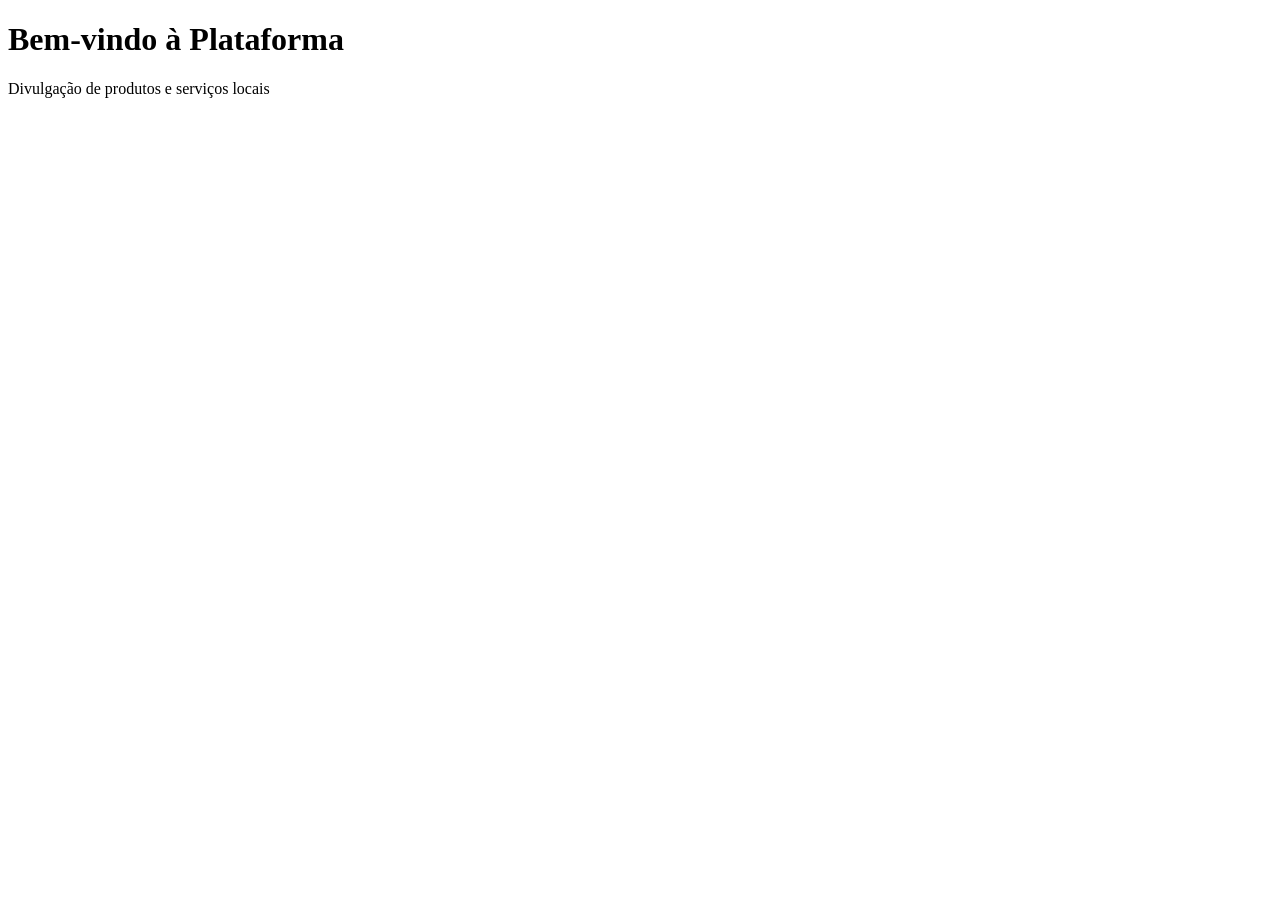
==== index.html @ a833afc3 "index.html" ====
<!DOCTYPE html>
<html>
<head>
    <title>Plataforma de Pequenos Negócios</title>
</head>
<body>
    <h1>Bem-vindo à Plataforma</h1>
    <p>Divulgação de produtos e serviços locais</p>
</body>
</html>
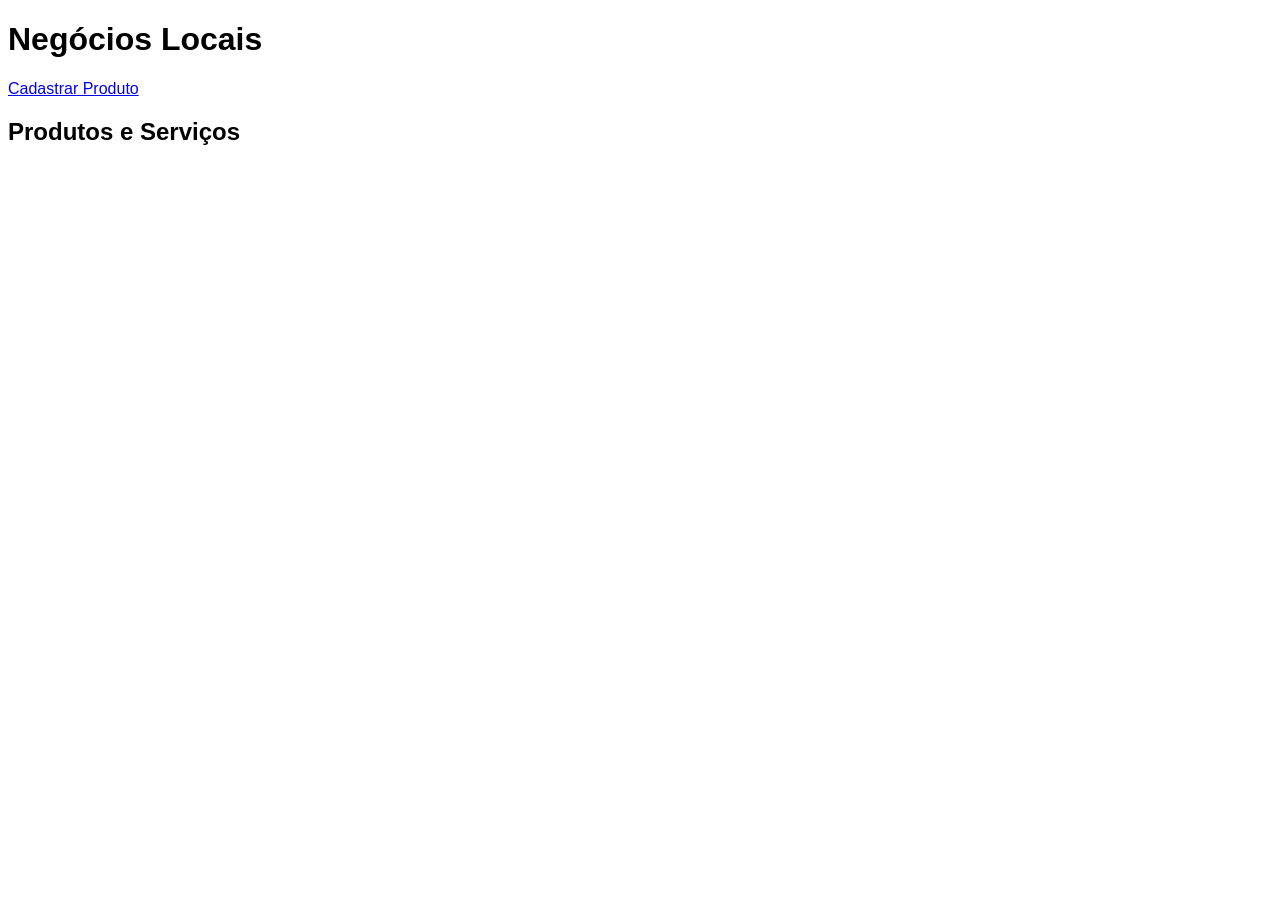
==== commit ebf87eeb: "index.html" ====
--- a/index.html
+++ b/index.html
@@ -1,10 +1,23 @@
 <!DOCTYPE html>
-<html>
+<html lang="pt-br">
 <head>
-    <title>Plataforma de Pequenos Negócios</title>
+    <meta charset="UTF-8">
+    <title>Plataforma de Negócios Locais</title>
+    <link rel="stylesheet" href="css/style.css">
 </head>
+
 <body>
-    <h1>Bem-vindo à Plataforma</h1>
-    <p>Divulgação de produtos e serviços locais</p>
+
+    <header>
+        <h1>Negócios Locais</h1>
+        <a href="pages/cadastro.html">Cadastrar Produto</a>
+    </header>
+
+    <main>
+        <h2>Produtos e Serviços</h2>
+        <div id="lista-produtos"></div>
+    </main>
+
+    <script src="js/script.js"></script>
 </body>
 </html>
--- a/css/style.css
+++ b/css/style.css
@@ -0,0 +1,3 @@
+body {
+    font-family: Arial;
+}
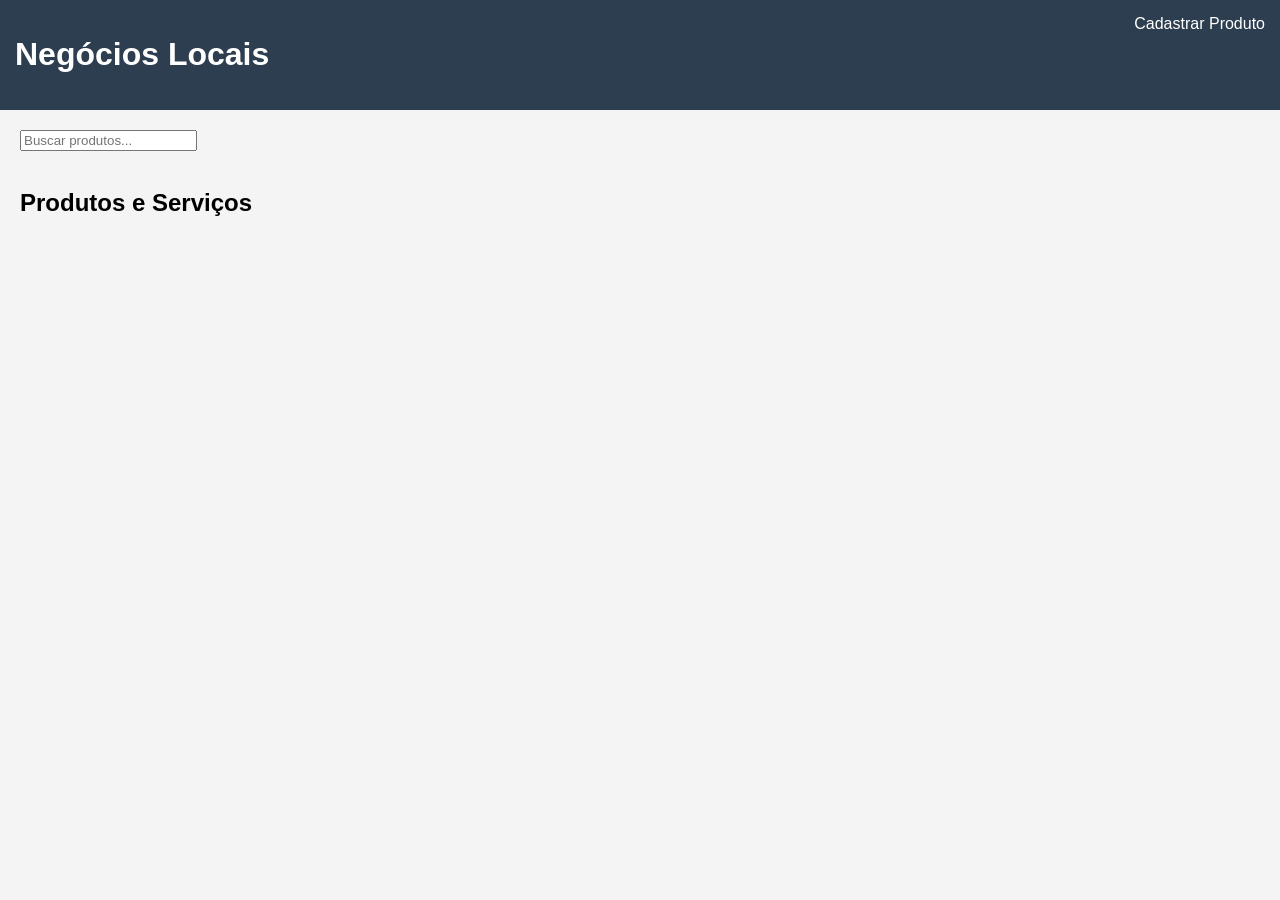
==== commit eb1ad8c6: "index.html" ====
--- a/index.html
+++ b/index.html
@@ -14,6 +14,8 @@
     </header>
 
     <main>
+        <input type="text" id="busca" placeholder="Buscar produtos..." onkeyup="filtrarProdutos()">
+<br><br>
         <h2>Produtos e Serviços</h2>
         <div id="lista-produtos"></div>
     </main>
--- a/css/style.css
+++ b/css/style.css
@@ -1,3 +1,29 @@
 body {
-    font-family: Arial;
+    font-family: Arial, sans-serif;
+    margin: 0;
+    background-color: #f4f4f4;
 }
+
+header {
+    background-color: #2c3e50;
+    color: white;
+    padding: 15px;
+    display: flex;
+    justify-content: space-between;
+}
+
+a {
+    color: white;
+    text-decoration: none;
+}
+
+main {
+    padding: 20px;
+}
+
+.card {
+    background: white;
+    padding: 15px;
+    margin-bottom: 10px;
+    border-radius: 5px;
+}
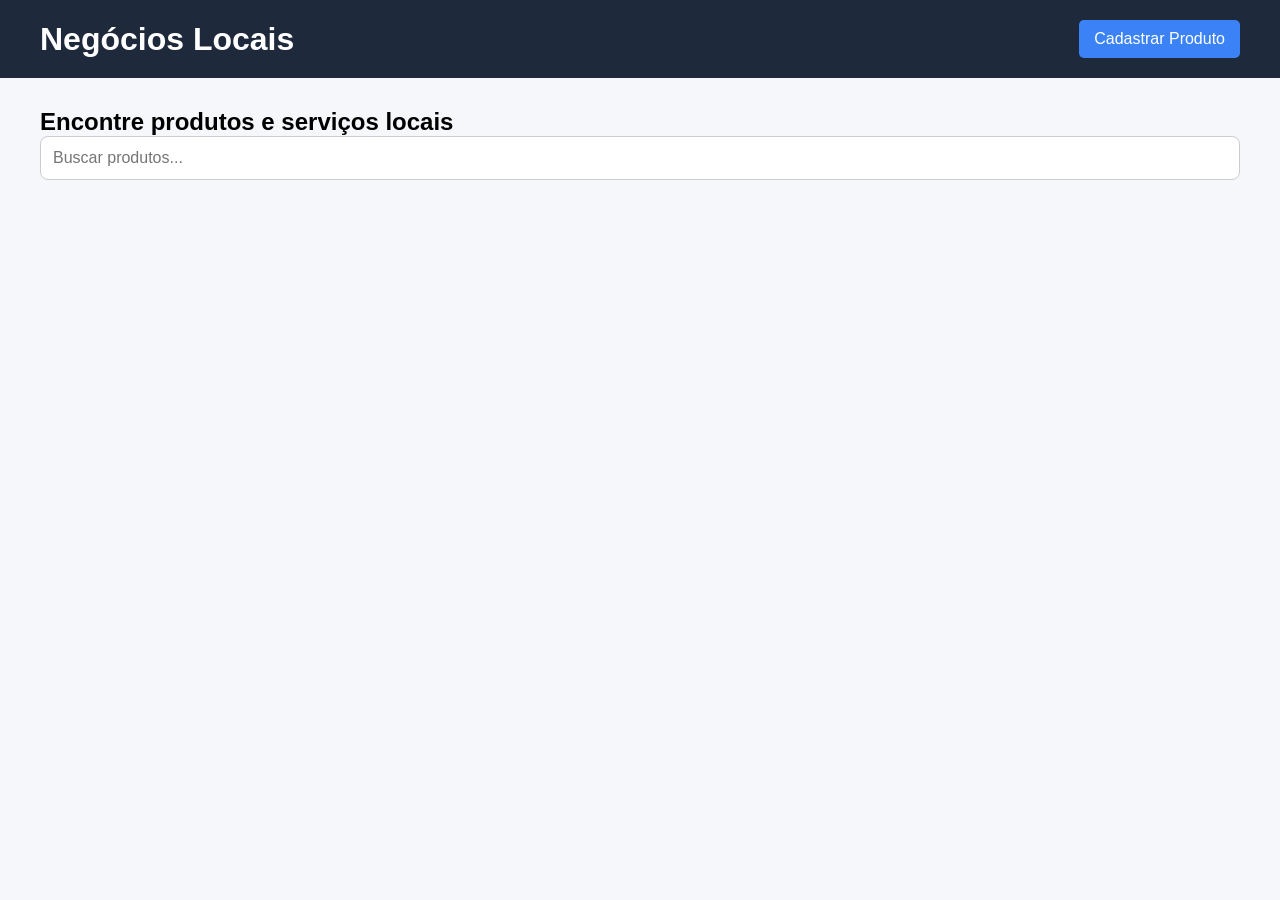
==== commit be3ca685: "index.html" ====
--- a/index.html
+++ b/index.html
@@ -13,12 +13,13 @@
         <a href="pages/cadastro.html">Cadastrar Produto</a>
     </header>
 
-    <main>
-        <input type="text" id="busca" placeholder="Buscar produtos..." onkeyup="filtrarProdutos()">
-<br><br>
-        <h2>Produtos e Serviços</h2>
-        <div id="lista-produtos"></div>
-    </main>
+   <main>
+    <h2>Encontre produtos e serviços locais</h2>
+    
+    <input type="text" id="busca" placeholder="Buscar produtos..." onkeyup="filtrarProdutos()">
+
+    <div id="lista-produtos"></div>
+</main>
 
     <script src="js/script.js"></script>
 </body>
--- a/css/style.css
+++ b/css/style.css
@@ -1,29 +1,87 @@
+* {
+    margin: 0;
+    padding: 0;
+    box-sizing: border-box;
+}
+
 body {
-    font-family: Arial, sans-serif;
-    margin: 0;
-    background-color: #f4f4f4;
+    font-family: 'Segoe UI', sans-serif;
+    background-color: #f5f7fa;
 }
 
 header {
-    background-color: #2c3e50;
+    background: #1e293b;
     color: white;
-    padding: 15px;
+    padding: 20px 40px;
     display: flex;
     justify-content: space-between;
+    align-items: center;
 }
 
-a {
+header a {
+    background: #3b82f6;
+    padding: 10px 15px;
+    border-radius: 5px;
     color: white;
     text-decoration: none;
+    transition: 0.3s;
+}
+
+header a:hover {
+    background: #2563eb;
 }
 
 main {
-    padding: 20px;
+    padding: 30px 40px;
+}
+
+#busca {
+    width: 100%;
+    padding: 12px;
+    border-radius: 8px;
+    border: 1px solid #ccc;
+    margin-bottom: 20px;
+    font-size: 16px;
+}
+
+#lista-produtos {
+    display: grid;
+    grid-template-columns: repeat(auto-fit, minmax(250px, 1fr));
+    gap: 20px;
 }
 
 .card {
     background: white;
-    padding: 15px;
+    padding: 20px;
+    border-radius: 10px;
+    box-shadow: 0 4px 10px rgba(0,0,0,0.05);
+    transition: 0.3s;
+}
+
+.card:hover {
+    transform: translateY(-5px);
+}
+
+.card h3 {
     margin-bottom: 10px;
+    color: #1e293b;
+}
+
+.card p {
+    margin-bottom: 8px;
+    color: #555;
+}
+
+.card button {
+    margin-top: 10px;
+    padding: 8px;
+    border: none;
+    background: #ef4444;
+    color: white;
     border-radius: 5px;
+    cursor: pointer;
 }
+
+.card button:hover {
+    background: #dc2626;
+}
